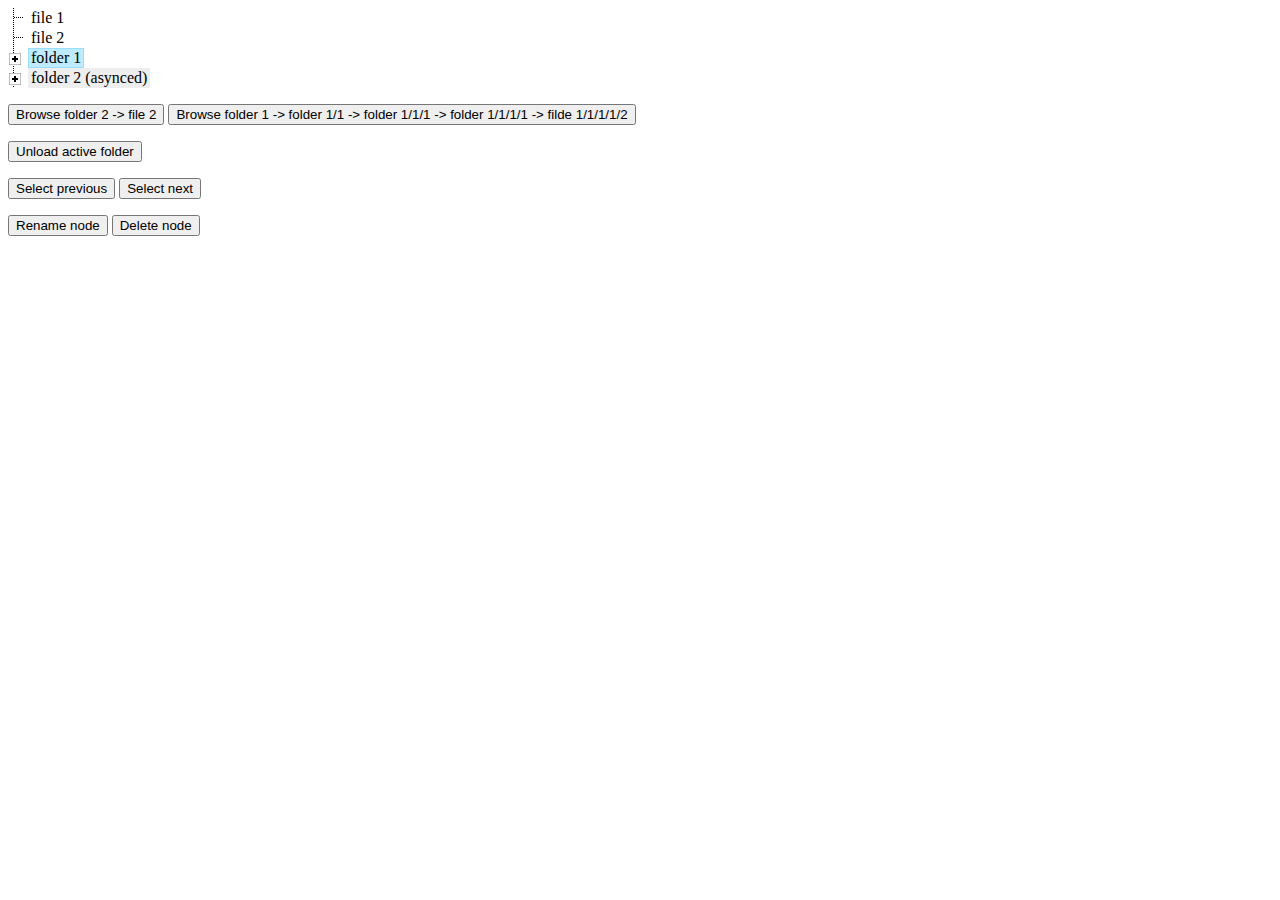
==== example - 1/example.html @ fc24cdbe "rename and delete example; based on #7" ====
<!DOCTYPE html>
<html>
<head>
  <link rel="stylesheet" href="../tree.css">
</head>
<body>
  <div id="tree"></div>
  <p>
    <input type="button" id="browse-1" value="Browse folder 2 -> file 2">
    <input type="button" id="browse-2" value="Browse folder 1 -> folder 1/1 -> folder 1/1/1 -> folder 1/1/1/1 -> filde 1/1/1/1/2">
  </p>
  <p>
    <input type="button" id="unload" value="Unload active folder">
  </p>
  <p>
    <input type="button" id="previous" value="Select previous">
    <input type="button" id="next" value="Select next">
  </p>
  <p>
    <input type="button" id="rename" value="Rename node">
    <input type="button" id="delete" value="Delete node">
  </p>
  <script src="../tree.js"></script>
  <script src="example.js"></script>
</body>
</html>
---- tree.css ----
/* simple tree */
.simple-tree {
  user-select: none;
  -moz-user-select: none;
}
.simple-tree>details>summary {
  display: none;
}
.simple-tree a,
.simple-tree summary {
  display: block;
  width: fit-content;
  width: -moz-fit-content;
  border: solid 1px transparent;
  padding: 0 2px;
  outline: none;
  cursor: pointer;
}
.simple-tree a {
  text-decoration: none;
  color: inherit;
}
.simple-tree ::-webkit-details-marker {
  display: none;
}
.simple-tree summary {
  list-style-type: none;
  background-color: #eee;
  outline: none;
}
.simple-tree.dark summary {
  background-color: #444;
}
.simple-tree details>:not(details),
.simple-tree details {
  position: relative;
}
.simple-tree details :not(summary) {
  margin-left: 20px;
}
.simple-tree.nodots details :not(summary) {
  margin-left: 12px;
}
.simple-tree details::before,
.simple-tree details>:not(details)::before {
  content: '';
  width: 10px;
  display: block;
  position: absolute;
}
.simple-tree details::before,
.simple-tree details>:not(details)::before {
  background: url('data:image/svg+xml;utf8,<svg viewBox="0 0 2 2" xmlns="http://www.w3.org/2000/svg"><g><rect x="0" y="0" width="1" height="1"/></g></svg>') left top / 2px 2px;
}
.simple-tree.dark details::before,
.simple-tree.dark details>:not(summary)::before {
  background-image: url('data:image/svg+xml;utf8,<svg viewBox="0 0 2 2" xmlns="http://www.w3.org/2000/svg"><g><rect x="0" y="0" width="1" height="1" fill="white"/></g></svg>');
}
.simple-tree.nodots details::before,
.simple-tree.nodots details>:not(summary)::before {
  background-image: none;
}
.simple-tree details::before {
  top: 0;
  height: 100%;
  background-repeat: repeat-y;
  left: 5px;
  z-index: -1;
}
.simple-tree details>:not(details)::before {
  top: 8px;
  height: calc(100% - 8px);
  background-repeat: repeat-x;
  left: -15px;
}
.simple-tree details>summary::before {
  background: url('data:image/svg+xml;utf8,<svg viewBox="0 0 12 12" xmlns="http://www.w3.org/2000/svg"><g><rect x="0" y="0" width="12" height="12" fill="white" stroke="gray" stroke-width="1"/><line x1="3" y1="6" x2="9" y2="6" stroke="black" stroke-width="2"/><line x1="6" y1="3" x2="6" y2="9" stroke="black" stroke-width="2"/></g></svg>') center center / 12px 12px no-repeat;
  left: -22px;
  top: 2px;
  width: 16px;
  height: 16px;
}
.simple-tree details[open]>summary::before {
  background-image: url('data:image/svg+xml;utf8,<svg viewBox="0 0 12 12" xmlns="http://www.w3.org/2000/svg"><title/><g><rect x="0" y="0" width="12" height="12" fill="white" stroke="gray" stroke-width="1"/><line x1="3" y1="6" x2="9" y2="6" stroke="black" stroke-width="2"/></g></svg>');
}
/* async tree */
.async-tree details[open][data-loaded=false] {
  pointer-events: none;
}
.async-tree details[open][data-loaded=false]>summary::before {
  background-image: url('data:image/svg+xml;utf8,<svg viewBox="0 0 64 64" xmlns="http://www.w3.org/2000/svg"><g><animateTransform attributeName="transform" type="rotate" from="0 32 32" to="360 32 32" dur="1s" repeatCount="indefinite"/><circle cx="32" cy="32" r="32" fill="whitesmoke"/><path d="M 62 32 A 30 30 0 0 0 32 2" style="stroke: black; stroke-width:6; fill:none;"/></g></svg>');
}
.async-tree.black details[open][data-loaded=false]>summary::before {
  background-image: url('data:image/svg+xml;utf8,<svg viewBox="0 0 64 64" xmlns="http://www.w3.org/2000/svg"><g><animateTransform attributeName="transform" type="rotate" from="0 32 32" to="360 32 32" dur="1s" repeatCount="indefinite"/><circle cx="32" cy="32" r="32" fill="whitesmoke"/><path d="M 62 32 A 30 30 0 0 0 32 2" style="stroke: white; stroke-width:6; fill:none;"/></g></svg>');
}
/* select tree */
.select-tree .selected {
  background-color: #beebff;
  border-color: #99defd;
  z-index: 1;
}

.select-tree.dark .selected {
  background-color: #3a484e;
  border-color: #99defd;
}
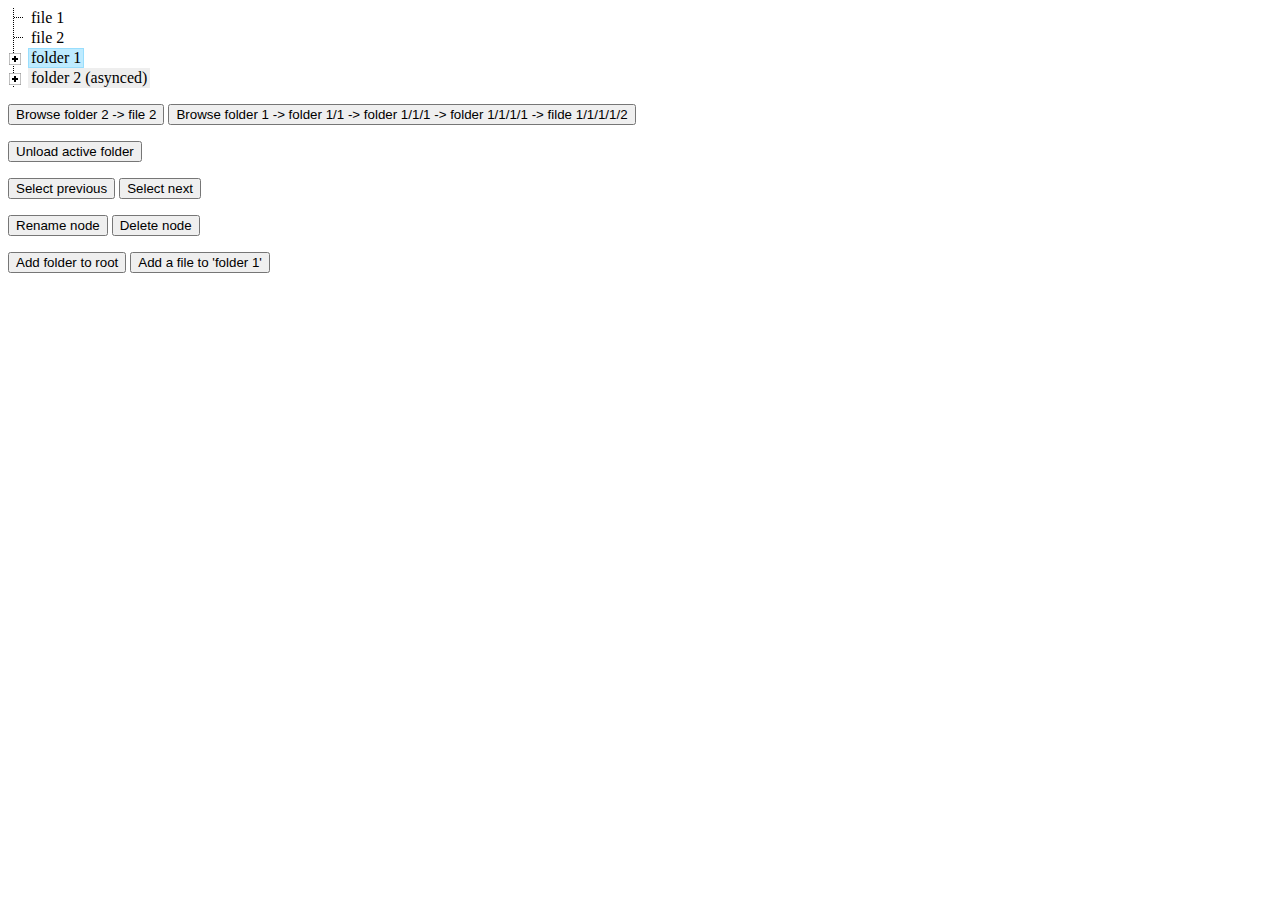
==== commit 1bccea93: "new exmaples for adding files and folders; fixes #8" ====
--- a/example - 1/example.html
+++ b/example - 1/example.html
@@ -20,6 +20,10 @@
     <input type="button" id="rename" value="Rename node">
     <input type="button" id="delete" value="Delete node">
   </p>
+  <p>
+    <input type="button" id="add-folder-1" value="Add folder to root">
+    <input type="button" id="add-folder-2" value="Add a file to 'folder 1'">
+  </p>
   <script src="../tree.js"></script>
   <script src="example.js"></script>
 </body>
